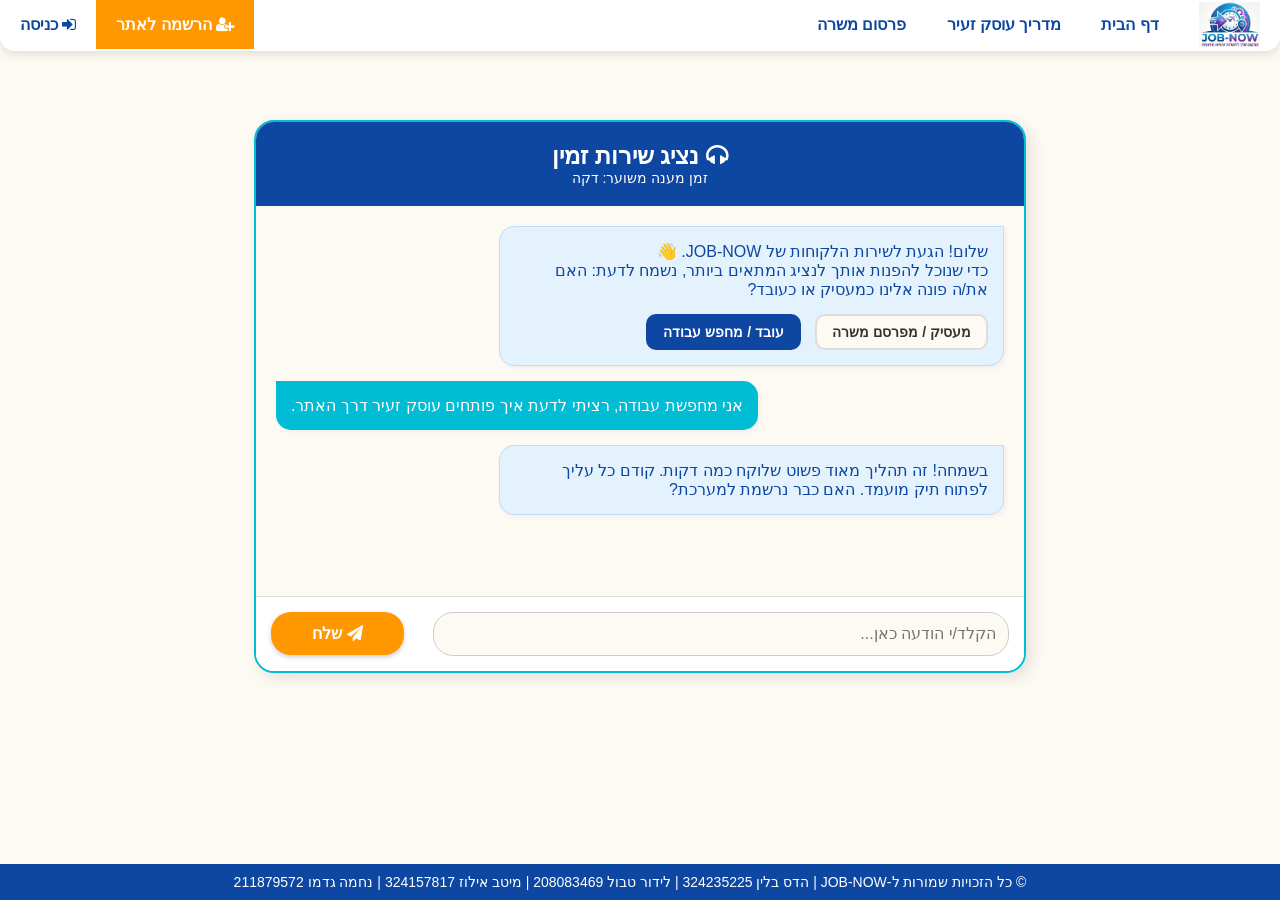
==== Web_JobNow/chat.html @ 9efb843e "Add files via upload" ====
<!DOCTYPE html>
<html lang="he" dir="rtl">
<head>
    <meta charset="UTF-8">
    <title>JOB-NOW | שירות לקוחות</title>
    <link rel="stylesheet" href="https://cdnjs.cloudflare.com/ajax/libs/font-awesome/4.7.0/css/font-awesome.min.css">
    <link rel="stylesheet" href="style.css">
</head>
<body>

    <ul class="navbar">
        <li><img src="images/logo.jpg" alt="לוגו קטן" class="nav-logo"></li>
        <li><a href="index.html">דף הבית</a></li>
        <li><a href="guide.html">מדריך עוסק זעיר</a></li>
        <li><a href="post-job.html">פרסום משרה</a></li>
        
        <li class="left-side">
            <a href="#" class="login-btn">
                <i class="fa fa-sign-in" aria-hidden="true"></i> כניסה
            </a>
        </li>
        <li class="left-side">
            <a href="#" class="register-btn">
                <i class="fa fa-user-plus" aria-hidden="true"></i> הרשמה לאתר
            </a>
        </li>
    </ul>

    <div class="chat-container">
        <div class="chat-header">
            <h2><i class="fa fa-headphones"></i> נציג שירות זמין</h2>
            <p class="chat-subtitle">זמן מענה משוער: דקה</p>
        </div>

        <div class="chat-messages">
            <!-- הודעת מערכת עם כפתורי בחירה -->
            <div class="message received">
                שלום! הגעת לשירות הלקוחות של JOB-NOW. 👋<br>
                כדי שנוכל להפנות אותך לנציג המתאים ביותר, נשמח לדעת: האם את/ה פונה אלינו כמעסיק או כעובד?
                
                <div class="chat-choice-btns">
                    <button class="tab-btn tab-btn-sm">מעסיק / מפרסם משרה</button>
                    <button class="tab-btn tab-btn-sm active">עובד / מחפש עבודה</button>
                </div>
            </div>
            
            <div class="message sent">
                אני מחפשת עבודה, רציתי לדעת איך פותחים עוסק זעיר דרך האתר.
            </div>
            
            <div class="message received">
                בשמחה! זה תהליך מאוד פשוט שלוקח כמה דקות. קודם כל עליך לפתוח תיק מועמד. האם כבר נרשמת למערכת?
            </div>
        </div>

        <div class="chat-input-area">
            <input type="text" placeholder="הקלד/י הודעה כאן..." class="chat-input">
            <button class="send-btn"><i class="fa fa-paper-plane"></i> שלח</button>
        </div>
    </div>

    <footer>
        <p>© כל הזכויות שמורות ל-JOB-NOW | הדס בלין 324235225 | לידור טבול 208083469 | מיטב אילוז 324157817 | נחמה גדמו 211879572</p>
    </footer>

</body>
</html>
---- Web_JobNow/style.css ----
body {
    font-family: 'Segoe UI', Tahoma, Geneva, Verdana, sans-serif;
    background-color: #fcfaf2;
    margin: 0;
    padding: 0;
    padding-bottom: 60px;
    direction: rtl;
}

ul.navbar {
    list-style-type: none;
    margin: 0;
    padding: 0;
    overflow: hidden;
    background-color: rgba(255, 255, 255, 0.95);
    position: fixed;
    top: 0;
    width: 100%;
    border-radius: 0 0 15px 15px;
    box-shadow: 0 4px 10px rgba(0, 0, 0, 0.1);
    z-index: 1000;
}

ul.navbar li { float: right; }
ul.navbar li.left-side { float: left; }

ul.navbar li a {
    display: block;
    color: #0D47A1;
    font-weight: bold;
    text-align: center;
    padding: 15px 20px;
    text-decoration: none;
    font-size: 16px;
}

ul.navbar li a.active {
    background-color: #00BCD4;
    color: white;
}

ul.navbar li a:hover:not(.active) {
    background-color: rgba(14, 177, 210, 0.2);
    color: #81209e;
}

.nav-logo {
    height: 45px;
    margin: 2px 20px 0 20px;
}

ul.navbar li a.register-btn {
    background-color: #FF9800;
    color: white;
}

ul.navbar li a.register-btn:hover {
    background-color: #F57C00;
    color: white;
}

.main-container {
    max-width: 1050px;
    margin: auto;
    margin-top: 90px;
    margin-bottom: 40px;
    display: block;
}

#main-title {
    text-align: center;
    color: #0D47A1;
    font-size: 45px;
    font-weight: bold;
    text-shadow: 2px 2px 0px white, 3px 3px 5px rgba(0, 0, 0, 0.15);
    margin-bottom: 30px;
}

.features-row {
    overflow: hidden;
    margin-bottom: 40px;
    width: 100%;
}

.feature-box {
    float: right;
    width: 31%;
    margin-left: 3%;
    padding: 25px 15px;
    text-align: center;
    color: white;
    border-radius: 15px;
    box-shadow: 0 4px 10px rgba(0,0,0,0.15);
    box-sizing: border-box;
}

.feature-box.box1 { background: linear-gradient(135deg, #00BCD4, #00838F); }
.feature-box.box2 { background: linear-gradient(135deg, #1976D2, #0D47A1); }
.feature-box.box3 { background: linear-gradient(135deg, #AB47BC, #7B1FA2); }
.feature-box:last-child { margin-left: 0; }

.feature-icon {
    color: white;
    margin-bottom: 15px;
    text-shadow: 1px 1px 3px rgba(0,0,0,0.2);
}

.feature-box h3 { margin-top: 0; font-size: 22px; }
.feature-box p { font-size: 16px; line-height: 1.4; margin: 0; }

.section-box {
    background-color: white;
    border: 2px solid #00BCD4;
    border-radius: 15px;
    padding: 25px;
    margin-bottom: 40px;
    box-shadow: 0 4px 10px rgba(0,0,0,0.08);
}

.tabs-container {
    text-align: center;
    margin-bottom: 25px;
}

.tab-btn {
    background-color: #fcfaf2;
    border: 2px solid #ddd;
    color: #333;
    padding: 10px 25px;
    border-radius: 10px;
    font-size: 16px;
    font-weight: bold;
    cursor: pointer;
    margin: 5px;
}

.tab-btn.active, .tab-btn:hover {
    background-color: #0D47A1;
    color: white;
    border-color: #0D47A1;
}

.job-cards-container {
    overflow: hidden;
    width: 100%;
}

.job-card {
    float: right;
    width: 31%;
    margin-left: 3%;
    background: white;
    border: 1px solid #ddd;
    border-radius: 15px;
    padding: 20px;
    text-align: center;
    box-shadow: 0 4px 6px rgba(0,0,0,0.05);
    box-sizing: border-box;
}

.job-card:last-child { margin-left: 0; }
.job-card h3 { font-size: 22px; margin: 10px 0; color: #0D47A1; }

.apply-btn {
    display: inline-block;
    background: linear-gradient(135deg, #00A884, #00896B);
    color: white;
    text-decoration: none;
    padding: 10px 20px;
    border-radius: 6px;
    font-size: 16px;
    font-weight: bold;
    margin-top: 15px;
    border: none;
    cursor: pointer;
}

.apply-btn:hover { opacity: 0.85; }

.cta-banner {
    background-color: #4DB6AC;
    color: white;
    text-align: center;
    padding: 40px 20px;
    border-radius: 20px;
    margin-bottom: 30px;
    box-shadow: 0 5px 15px rgba(0,0,0,0.1);
}

.cta-banner h2 { font-size: 32px; margin-bottom: 10px; margin-top: 0; }
.cta-banner h1 { font-size: 45px; margin-top: 0; margin-bottom: 30px; color: #0D47A1; }

.cta-btn {
    background-color: #FF9800;
    color: white;
    padding: 15px 40px;
    font-size: 26px;
    font-weight: bold;
    text-decoration: none;
    border-radius: 50px;
    display: inline-block;
    box-shadow: 0 4px 10px rgba(255, 152, 0, 0.4);
}

.cta-btn:hover { background-color: #F57C00; }

.chat-float {
    position: fixed;
    bottom: 50px;
    left: 20px;
    background-color: #0D47A1;
    color: white;
    padding: 15px 25px;
    border-radius: 30px;
    text-decoration: none;
    box-shadow: 0 4px 10px rgba(0,0,0,0.3);
    z-index: 1000;
    font-weight: bold;
}

.chat-float:hover { background-color: #00BCD4; }

.guide-subtitle { text-align: center; font-size: 20px; font-weight: bold; color: #81209e; }
.guide-heading { color: #0D47A1; margin-top: 0; }

.step-box {
    background-color: #ffffff;
    padding: 20px;
    border-radius: 10px;
    margin-bottom: 20px;
    border: 1px solid #ddd;
    box-shadow: 0 2px 5px rgba(0,0,0,0.05);
}

.step-box h3 { margin-top: 0; color: #0D47A1; border-bottom: 2px solid #00BCD4; padding-bottom: 10px; }
.step-box ol { line-height: 1.8; }

.form-box { width: 65%; margin: auto; }
.form-group { margin-bottom: 20px; }
.form-group label { font-weight: bold; color: #0D47A1; }

.text-field {
    background-color: #fcfaf2;
    border: 1px solid #ccc;
    border-radius: 8px;
    margin-top: 5px;
    padding: 12px;
    width: 95%;
    font-size: 16px;
    display: block;
}

.form-submit-center { text-align: center; margin-top: 30px; }

.submit-btn {
    width: 250px;
    font-size: 20px;
    padding: 15px;
    font-weight: bold;
    background-color: #FF9800;
    border: none;
    border-radius: 30px;
    color: white;
    cursor: pointer;
    box-shadow: 0 4px 10px rgba(255, 152, 0, 0.3);
}

.submit-btn:hover { background-color: #F57C00; }

.chat-container {
    width: 60%;
    margin: auto;
    margin-top: 120px;
    margin-bottom: 50px;
    background-color: white;
    border-radius: 20px;
    box-shadow: 5px 5px 15px rgba(0,0,0,0.1);
    border: 2px solid #00BCD4;
    overflow: hidden;
}

.chat-header {
    background-color: #0D47A1;
    color: white;
    padding: 20px;
    text-align: center;
}

.chat-header h2 { margin: 0; color: white; }

.chat-messages {
    height: 350px;
    padding: 20px;
    overflow-y: auto;
    background-color: #fcfaf2;
}

.message {
    max-width: 65%;
    padding: 15px;
    border-radius: 15px;
    margin-bottom: 15px;
    font-size: 16px;
    clear: both;
    box-shadow: 2px 2px 5px rgba(0,0,0,0.05);
}

.message.received {
    background-color: #e3f2fd;
    color: #0D47A1;
    float: right;
    border: 1px solid #bbdefb;
    border-top-right-radius: 0;
}

.message.sent {
    background-color: #00BCD4;
    color: white;
    float: left;
    border-top-left-radius: 0;
}

.chat-input-area {
    padding: 15px;
    background-color: white;
    border-top: 1px solid #ddd;
    overflow: hidden;
}

.chat-input {
    width: 78%;
    padding: 12px;
    border: 1px solid #ccc;
    border-radius: 20px;
    font-size: 16px;
    float: right;
    box-sizing: border-box;
    background-color: #fcfaf2;
}

.chat-input-area .send-btn {
    width: 18%;
    background-color: #FF9800;
    color: white;
    border: none;
    padding: 12px;
    border-radius: 20px;
    font-size: 16px;
    font-weight: bold;
    float: left;
    cursor: pointer;
    box-shadow: 0 2px 5px rgba(0,0,0,0.2);
}

.chat-input-area .send-btn:hover { opacity: 0.8; }

footer {
    background-color: #0D47A1;
    color: white;
    text-align: center;
    padding: 10px;
    position: fixed;
    bottom: 0;
    width: 100%;
    font-size: 14px;
    z-index: 999;
}

.profile-header {
    background-color: white;
    border: 2px solid #00BCD4;
    border-radius: 15px;
    padding: 30px;
    margin-bottom: 40px;
    box-shadow: 0 4px 10px rgba(0,0,0,0.08);
    overflow: hidden;
}

.profile-img-container {
    float: right;
    width: 150px;
    margin-left: 30px;
}

.profile-img {
    width: 100%;
    border-radius: 50%;
    border: 4px solid #0D47A1;
    box-shadow: 0 4px 8px rgba(0,0,0,0.2);
}

.profile-info {
    float: right;
    width: 60%;
}

.badge-verified {
    display: inline-block;
    background-color: #e8f5e9;
    color: #2e7d32;
    padding: 8px 15px;
    border-radius: 20px;
    font-weight: bold;
    border: 1px solid #c8e6c9;
}

.section-title {
    color: #0D47A1;
    margin-top: 0;
    border-bottom: 2px solid #00BCD4;
    padding-bottom: 10px;
}

.skill-tag {
    display: inline-block;
    background-color: #e1f5fe;
    color: #0D47A1;
    padding: 10px 20px;
    border-radius: 25px;
    margin: 5px;
    font-weight: bold;
    border: 1px solid #81d4fa;
}

.portfolio-grid {
    overflow: hidden;
    width: 100%;
}

.portfolio-item {
    float: right;
    width: 31%;
    margin-left: 3%;
    background-color: white;
    border-radius: 15px;
    overflow: hidden;
    box-shadow: 0 4px 8px rgba(0,0,0,0.1);
    border: 1px solid #ddd;
    text-align: center;
}

.portfolio-item:last-child { margin-left: 0; }

.portfolio-desc {
    background-color: #0D47A1;
    color: white;
    padding: 15px;
    font-weight: bold;
}

.review-card {
    background-color: #fcfaf2;
    border-right: 5px solid #FF9800;
    padding: 15px 20px;
    margin-bottom: 15px;
    border-radius: 5px 15px 15px 5px;
    box-shadow: 0 2px 5px rgba(0,0,0,0.05);
}

.review-author {
    font-weight: bold;
    color: #0D47A1;
    font-size: 18px;
    margin-bottom: 5px;
}

.comparison-table {
    width: 100%;
    border-collapse: collapse;
    margin-top: 15px;
    font-size: 16px;
    background-color: white;
    box-shadow: 0 4px 10px rgba(0, 0, 0, 0.05);
    border-radius: 10px;
    overflow: hidden;
}

.comparison-table th, .comparison-table td {
    padding: 15px;
    border: 1px solid #ddd;
    text-align: center;
}

.comparison-table thead tr {
    background-color: #0D47A1;
    color: white;
    font-size: 18px;
}

.comparison-table .side-header {
    background-color: #00BCD4;
    color: white;
    font-weight: bold;
    font-size: 18px;
    width: 10%;
}

.comparison-table .sub-header {
    background-color: #fcfaf2;
    font-weight: bold;
    color: #333;
    width: 20%;
}

.comparison-table .highlight-good {
    background-color: #e8f5e9;
    color: #2e7d32;
    font-weight: bold;
}

.comparison-table .table-footer td {
    background-color: #FF9800;
    color: white;
    font-weight: bold;
    font-size: 18px;
}

.jobs-heading { color: #0D47A1; margin-bottom: 15px; font-size: 26px; }
.box-heading { margin-top: 0; color: #0D47A1; text-align: center; font-size: 28px; }
.job-location { color: #555; }
.map-iframe { border: 0; width: 100%; height: 100%; }

.nav-orange { color: #FF9800; }
.nav-greeting {
    padding: 15px 20px;
    color: #0D47A1;
    font-weight: bold;
    font-size: 16px;
}

.breadcrumb { margin-bottom: 20px; }
.breadcrumb-link {
    text-decoration: none;
    color: #0D47A1;
    font-weight: bold;
    font-size: 18px;
}

.profile-name { margin-top: 0; color: #0D47A1; }
.profile-name-sub { font-size: 18px; color: #666; font-weight: normal; }
.rating-line { color: #FF9800; font-weight: bold; font-size: 20px; margin: 10px 0; }
.rating-sub { color: #666; font-size: 14px; font-weight: normal; }
.profile-actions { margin-top: 20px; }
.stars { color: #FF9800; }
.portfolio-img { width: 100%; }

.apply-lg { font-size: 18px; padding: 12px 25px; }
.apply-blue { background: #0D47A1; margin-right: 10px; }
.apply-sumit { 
    background: linear-gradient(135deg, #FF9800, #F57C00); 
    font-size: 18px; 
    margin-top: 10px; 
}

.section-box-plain { background-color: transparent; border: none; box-shadow: none; padding: 0; }
.section-title-boxed {
    background-color: white;
    padding: 15px;
    border-radius: 15px;
    border: 2px solid #00BCD4;
}

.label-normal { font-weight: normal; color: #333; }

.chat-subtitle { margin: 0; font-size: 14px; }
.chat-choice-btns { margin-top: 15px; }
.tab-btn-sm { font-size: 14px; padding: 8px 15px; margin: 0 0 0 10px; }

.disclaimer-text { font-size: 12px; color: #666; margin-top: 10px; }

footer p { margin: 0; }

.map-row { 
    display: flex; 
    gap: 20px; 
    margin-bottom: 40px; 
    align-items: flex-start;
}

.map-side { 
    flex: 3; 
}

.howto-side { 
    flex: 1;
    background-color: #fcfaf2;
    border: 2px solid #00BCD4;
    border-radius: 15px;
    padding: 20px;
    box-shadow: 0 4px 10px rgba(0,0,0,0.05);
    font-size: 14px;
    box-sizing: border-box; 
}

.map-container-full {
    width: 100%;
    height: 400px;
    border: 3px solid #0D47A1;
    border-radius: 15px;
    overflow: hidden;
    box-shadow: 0 4px 10px rgba(0,0,0,0.1);
}

.howto-side h3 { color: #0D47A1; margin: 0 0 10px; }
.howto-sub { font-weight: bold; color: #00838F; margin: 12px 0 4px; }
.howto-list { margin: 0; padding-right: 18px; line-height: 1.6; }
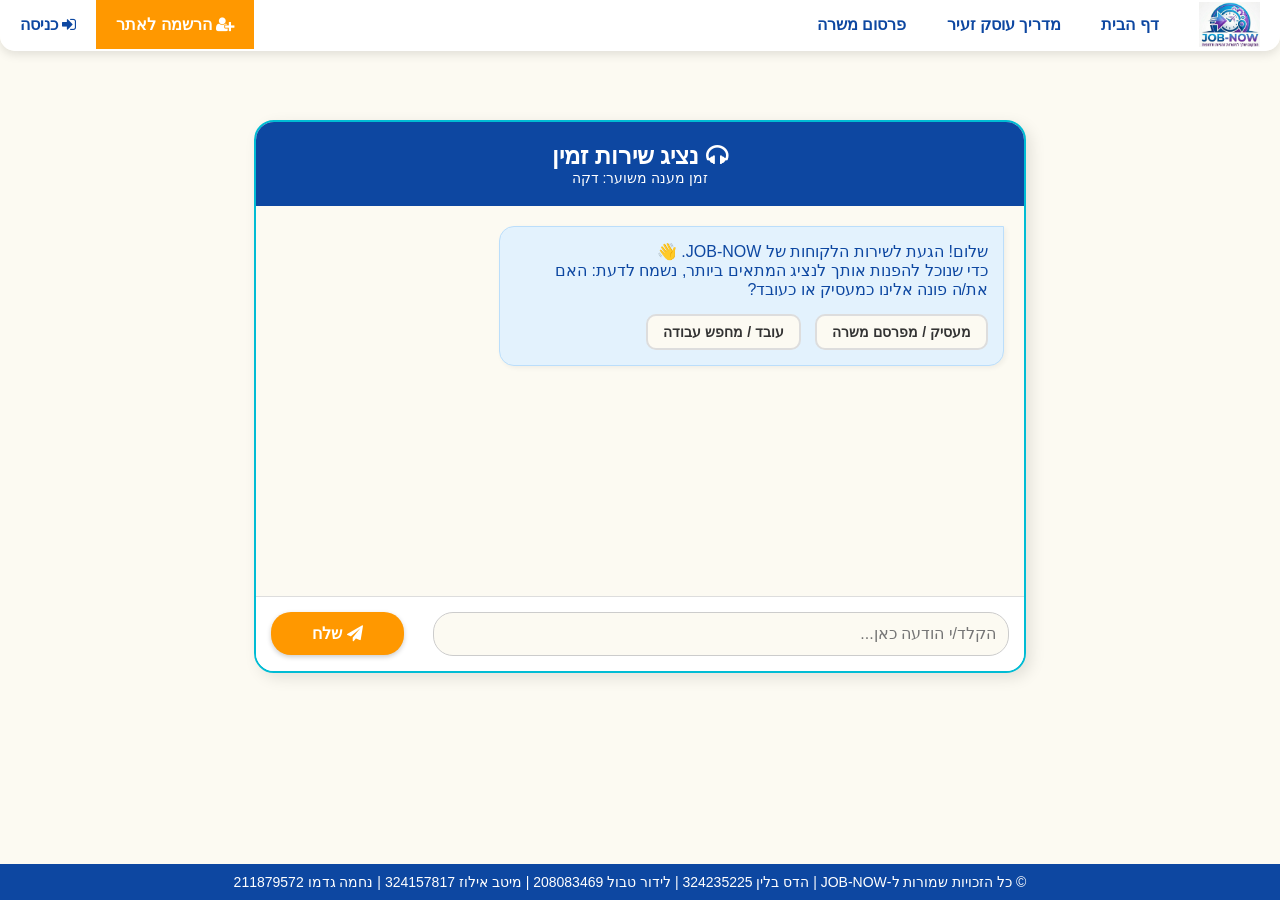
==== commit 92fdde65: "js" ====
--- a/Web_JobNow/chat.html
+++ b/Web_JobNow/chat.html
@@ -33,23 +33,14 @@
         </div>
 
         <div class="chat-messages">
-            <!-- הודעת מערכת עם כפתורי בחירה -->
             <div class="message received">
                 שלום! הגעת לשירות הלקוחות של JOB-NOW. 👋<br>
                 כדי שנוכל להפנות אותך לנציג המתאים ביותר, נשמח לדעת: האם את/ה פונה אלינו כמעסיק או כעובד?
                 
                 <div class="chat-choice-btns">
-                    <button class="tab-btn tab-btn-sm">מעסיק / מפרסם משרה</button>
-                    <button class="tab-btn tab-btn-sm active">עובד / מחפש עבודה</button>
+                    <button class="tab-btn tab-btn-sm" data-type="employer">מעסיק / מפרסם משרה</button>
+                    <button class="tab-btn tab-btn-sm" data-type="employee">עובד / מחפש עבודה</button>
                 </div>
-            </div>
-            
-            <div class="message sent">
-                אני מחפשת עבודה, רציתי לדעת איך פותחים עוסק זעיר דרך האתר.
-            </div>
-            
-            <div class="message received">
-                בשמחה! זה תהליך מאוד פשוט שלוקח כמה דקות. קודם כל עליך לפתוח תיק מועמד. האם כבר נרשמת למערכת?
             </div>
         </div>
 
@@ -61,7 +52,7 @@
 
     <footer>
         <p>© כל הזכויות שמורות ל-JOB-NOW | הדס בלין 324235225 | לידור טבול 208083469 | מיטב אילוז 324157817 | נחמה גדמו 211879572</p>
-    </footer>
-
+ </footer>
+    <script src="chat.js"></script>
 </body>
-</html>
+</html>
